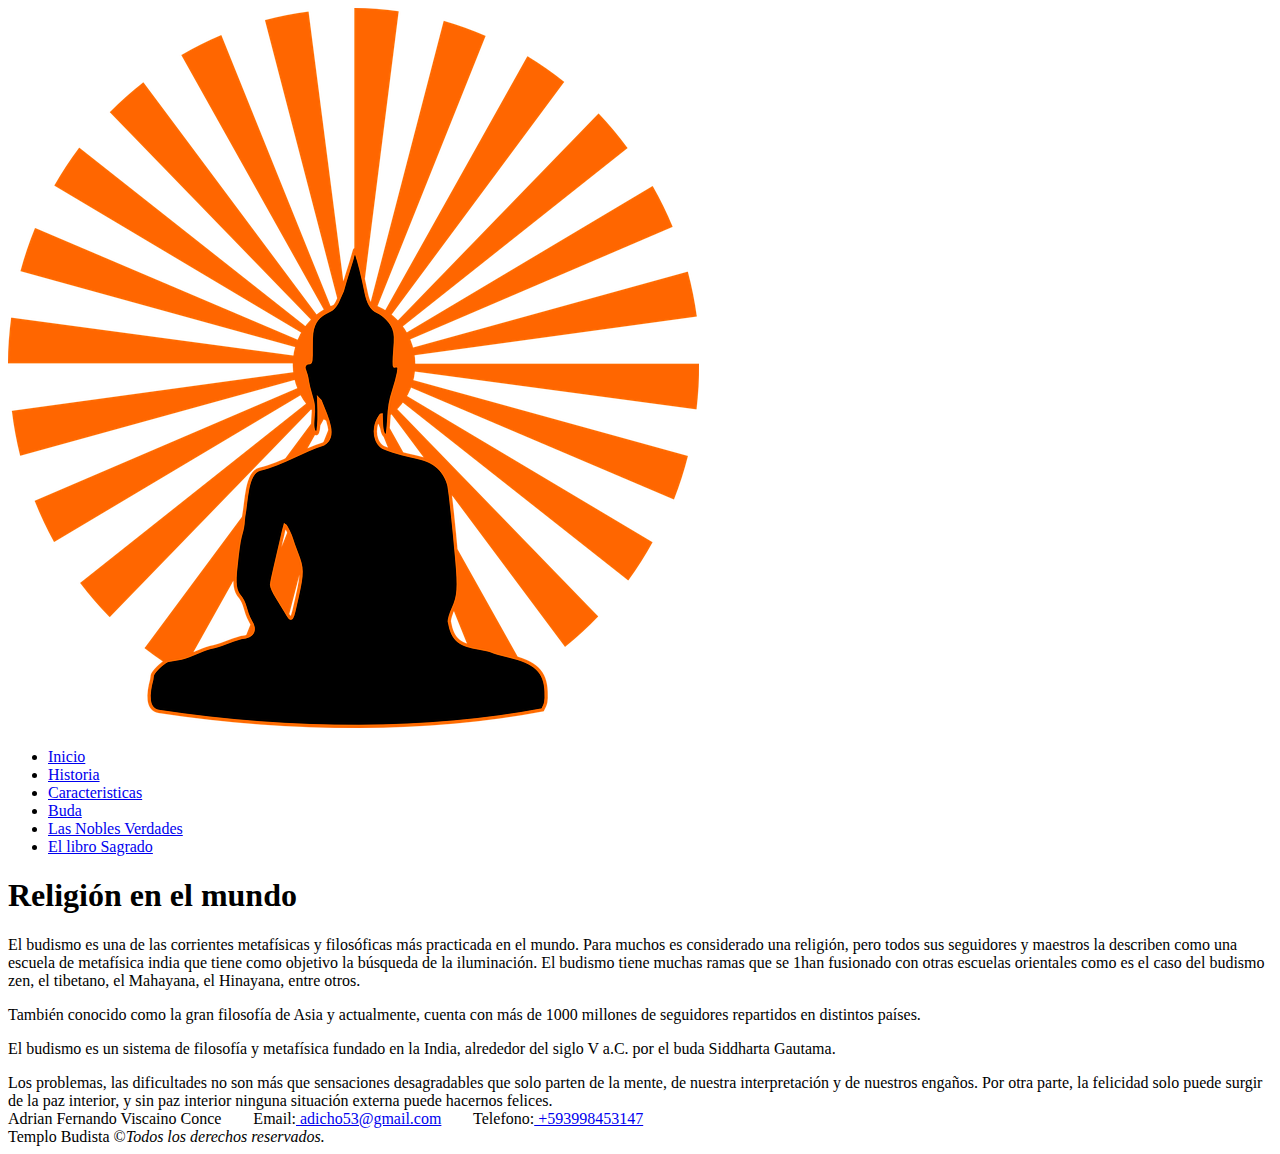
==== index.html @ 87da8470 "Incorporando las paginas html ya creadas sin reglas css" ====
<!DOCTYPE html>
<html lang=es>
    <head>
        <TITLE>El Budismo como religión</TITLE>
        <meta charset="utf-8">
        
    <body>
        <header>
            <a href=index.html>
            <img src="images/logo.png" alt="Templo Budista"/>
            </a>  
        </header> 
        <nav>
            <ul>
                    <li><a href="index.html">Inicio</a></li>
                    <li><a href= "p_historia_budismo.html">Historia</a></li>
                    <li><a href="p_caracteristicas.html">Caracteristicas</a></li>
                    <li><a href="p_buda.html">Buda</a></li>
                    <li><a href="p_nobles_verdades.html">Las Nobles Verdades</a></li>
                    <li><a href="p_libro_sagrado.html">El libro Sagrado</a></li>
            </ul>
        </nav>
        <section>
            
            <article>
                <h1> Religión en el mundo </h1>
                <p> 
                        El budismo es una de las corrientes metafísicas y filosóficas más practicada en el mundo. Para muchos es considerado una religión, 
                        pero todos sus seguidores y maestros la describen como una escuela de metafísica india que tiene como objetivo la búsqueda de la iluminación. 
                        El budismo tiene muchas ramas que se 1han fusionado con otras escuelas orientales como es el caso del budismo zen, el tibetano, el Mahayana, el Hinayana, 
                        entre otros. 
                </p>

            </article>

            <aside>
                <p> 
                        También conocido como la gran filosofía de Asia y actualmente, cuenta con más de 1000 millones de seguidores repartidos en distintos países.
                </p>
            </aside>
                
            <aside>
                <p>    
                     El budismo es un sistema de filosofía y metafísica fundado en la India, alrededor del siglo V a.C. por el buda Siddharta Gautama. 
                </p>
            </aside>

        </section>

        <section>
            <aside>
                    Los problemas, las dificultades no son más que sensaciones desagradables que solo parten de la mente, de nuestra interpretación y de nuestros engaños. 
                    Por otra parte, la felicidad solo puede surgir de la paz interior, y sin paz interior ninguna situación externa puede hacernos felices.
            </aside>

        </section>

         <footer>
            
                    Adrian Fernando Viscaino Conce &nbsp;&nbsp;&nbsp;&nbsp;&nbsp;&nbsp;  Email:<a href="mailto:adicho53@gmail.com"> adicho53@gmail.com</a>
                    &nbsp;&nbsp;&nbsp;&nbsp;&nbsp;&nbsp;  Telefono:<a href="tel:+593998453147"> +593998453147</a> <br>
            
            Templo Budista &#169;<em>Todos los derechos reservados.</em> 
        </footer>

    </body>
</html>
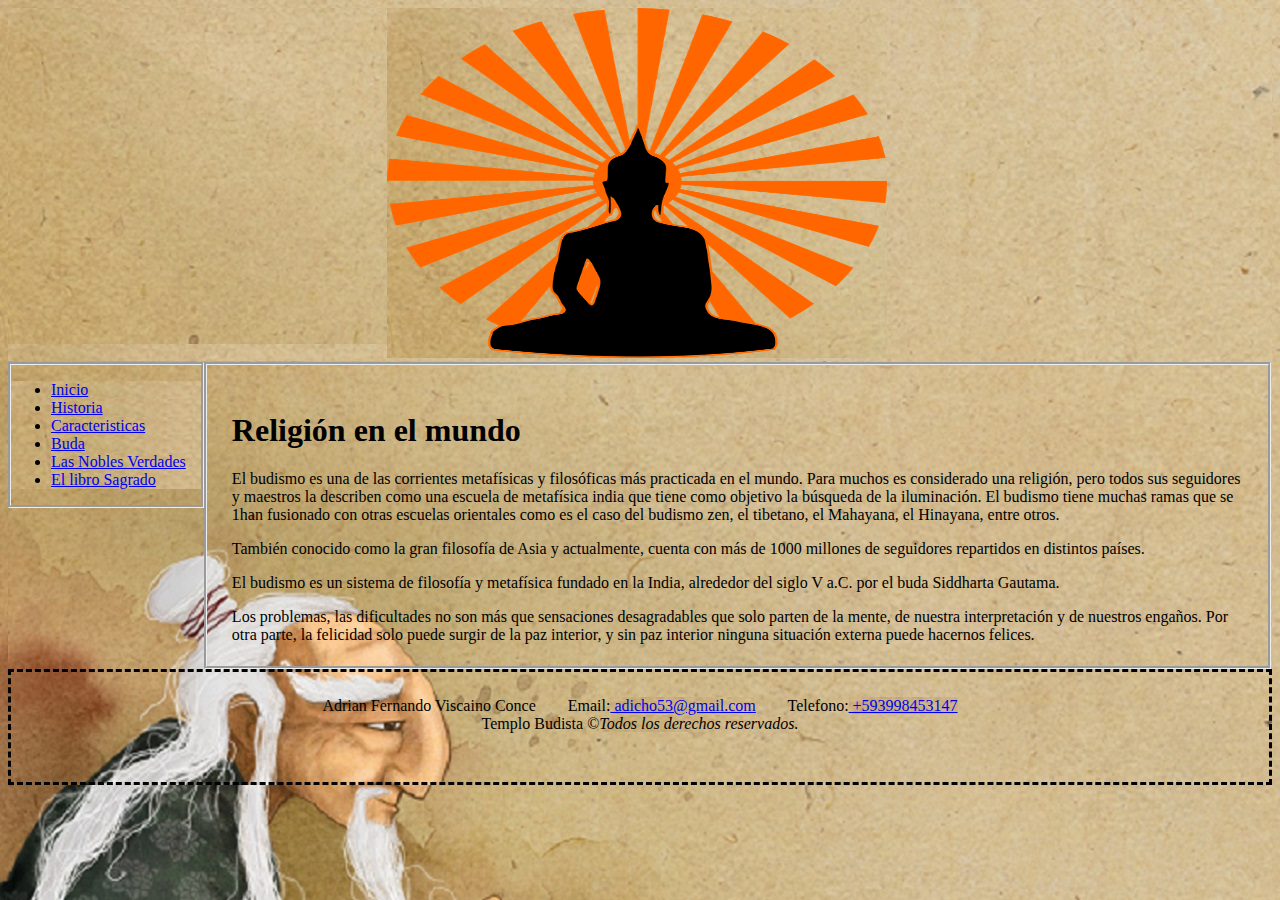
==== commit e90cecaf: "Creacion del archivo css para la estructura" ====
--- a/index.html
+++ b/index.html
@@ -3,14 +3,16 @@
     <head>
         <TITLE>El Budismo como religión</TITLE>
         <meta charset="utf-8">
+        <link href="css/dos_columnas.css" rel="stylesheet">
+        <link href="css/reglas.css" rel="stylesheet">
         
     <body>
-        <header>
+        <header id="cab_carar">
             <a href=index.html>
-            <img src="images/logo.png" alt="Templo Budista"/>
+            <img class="logo"src="images/logo.png" alt="Templo Budista"/>
             </a>  
         </header> 
-        <nav>
+        <nav id="menu">
             <ul>
                     <li><a href="index.html">Inicio</a></li>
                     <li><a href= "p_historia_budismo.html">Historia</a></li>
@@ -20,6 +22,7 @@
                     <li><a href="p_libro_sagrado.html">El libro Sagrado</a></li>
             </ul>
         </nav>
+        <div id ="c1">
         <section>
             
             <article>
@@ -54,8 +57,9 @@
             </aside>
 
         </section>
+    </div>
 
-         <footer>
+         <footer id="fot_carac">
             
                     Adrian Fernando Viscaino Conce &nbsp;&nbsp;&nbsp;&nbsp;&nbsp;&nbsp;  Email:<a href="mailto:adicho53@gmail.com"> adicho53@gmail.com</a>
                     &nbsp;&nbsp;&nbsp;&nbsp;&nbsp;&nbsp;  Telefono:<a href="tel:+593998453147"> +593998453147</a> <br>
--- a/css/dos_columnas.css
+++ b/css/dos_columnas.css
@@ -0,0 +1,44 @@
+#menu{
+    border-top-style: groove;
+    border-bottom-style: groove;
+    border-left-style: groove;
+    border-right-style: groove;
+    width: 15%;
+    float: left;
+    position: relative;
+    background-image: none !important;
+}
+
+#c1{
+    padding: 2%;
+    border-top-style: groove;
+    border-bottom-style: groove;
+    border-left-style: groove;
+    border-right-style: groove;
+    width: 80%;
+    height: 250px;
+    float: left;
+    position: relative;
+    background-image: none !important;
+}
+
+
+
+#fot_carac{
+    padding: 2%;
+    text-align: center;
+    border-top-style: dashed ;
+    border-bottom-style: dashed;
+    border-left-style: dashed;
+    border-right-style: dashed;
+    height: 60px;  
+    position: relative;
+    background-image: none !important;
+}
+#cab_carac{
+    border-top-style: groove;
+    border-bottom-style: groove;
+    border-left-style: inset;
+    border-right-style: inset;  
+    background-image: none !important;
+}--- a/css/reglas.css
+++ b/css/reglas.css
@@ -0,0 +1,57 @@
+*{
+    background-image: url("../images/fondo.png");
+    background-repeat: no-repeat;
+}
+
+
+iframe{
+    width: 500px;
+    height: 350px;
+    margin-inline-start: 260px;
+}
+table{
+    margin-inline-start: 10%;
+    border-style: groove;
+    border-color: black;
+ /*style="width: 100%"*/
+    width: 800px;
+}
+tr{
+    border-style: groove;
+    border-color: black; 
+}
+th{
+    border-style: inherit;
+    border-color: black;
+}
+td{
+    border-style: solid;
+    border-color: black;
+}
+footer{
+    clear: both;
+}
+.logo{
+    width: 500px;
+    height: 350px;
+    margin-inline-start: 30%;
+}
+#cab_carac{
+    background-color: rgb(181, 131, 190);
+
+}
+section{
+    background-image: none !important;
+}
+article {
+    background-image: none !important;
+}
+p{
+    background-image: none !important;
+}
+h1{
+    background-image: none !important;
+}
+aside{
+    background-image: none !important;
+}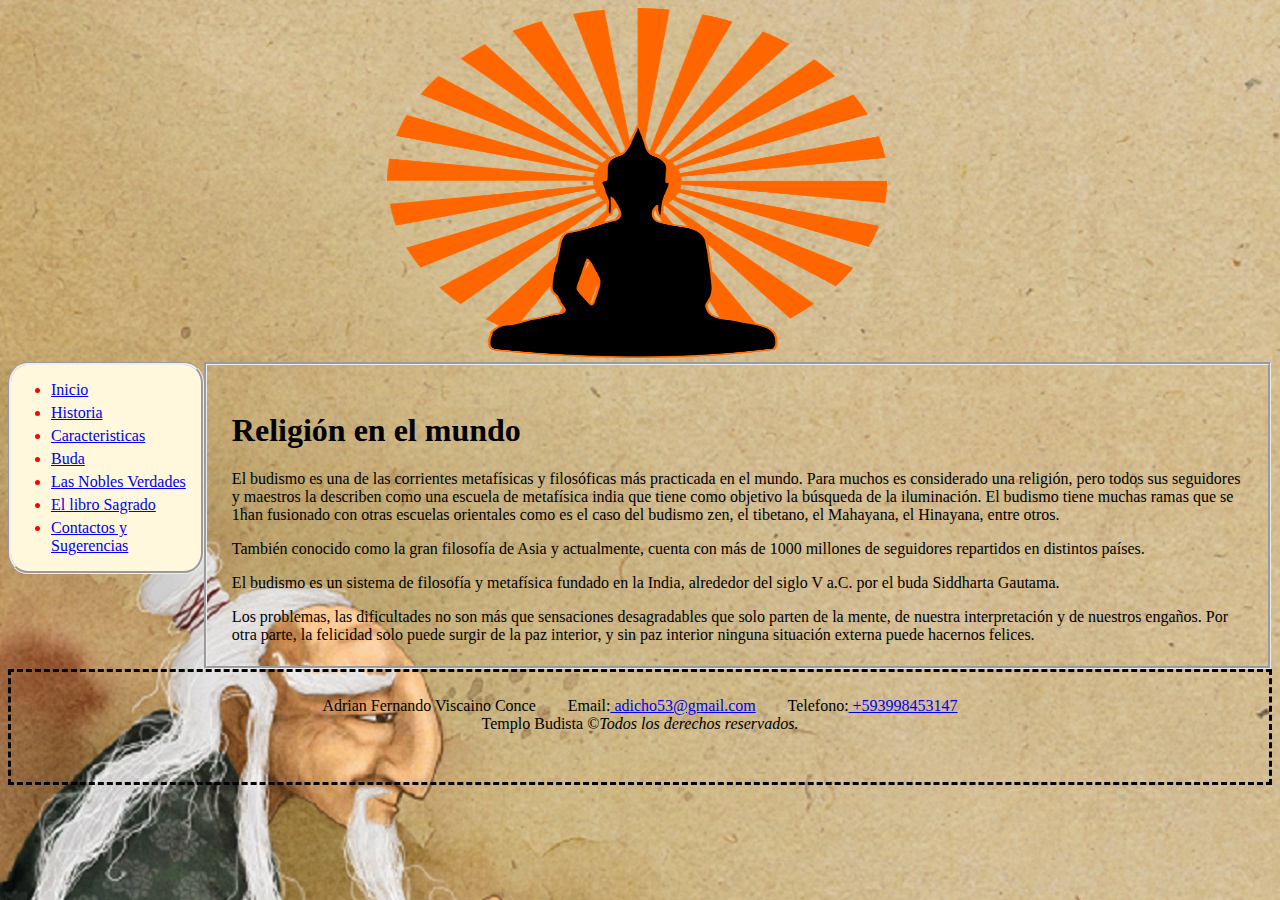
==== commit ca7e9f7d: "Modificacion de las cajas del menu, ponienod un fondo de color y una separacion entre menus" ====
--- a/index.html
+++ b/index.html
@@ -5,7 +5,7 @@
         <meta charset="utf-8">
         <link href="css/dos_columnas.css" rel="stylesheet">
         <link href="css/reglas.css" rel="stylesheet">
-        
+    </head>    
     <body>
         <header id="cab_carar">
             <a href=index.html>
@@ -20,6 +20,7 @@
                     <li><a href="p_buda.html">Buda</a></li>
                     <li><a href="p_nobles_verdades.html">Las Nobles Verdades</a></li>
                     <li><a href="p_libro_sagrado.html">El libro Sagrado</a></li>
+                    <li><a href="formulario.html">Contactos y Sugerencias</a></li>
             </ul>
         </nav>
         <div id ="c1">
--- a/css/dos_columnas.css
+++ b/css/dos_columnas.css
@@ -7,6 +7,8 @@
     float: left;
     position: relative;
     background-image: none !important;
+    
+
 }
 
 #c1{
--- a/css/reglas.css
+++ b/css/reglas.css
@@ -1,6 +1,7 @@
 *{
     background-image: url("../images/fondo.png");
     background-repeat: no-repeat;
+    background-attachment: fixed;
 }
 
 
@@ -54,4 +55,34 @@
 }
 aside{
     background-image: none !important;
-}+}
+nav{
+    background-image: none;
+}
+li{
+    background-image: none;
+
+}
+ul{
+    background-image: none;
+
+}
+a{
+    background-image: none;
+
+}
+
+
+
+#menu{
+    border-top-left-radius: 10%;
+    border-top-right-radius: 10%;
+    border-bottom-left-radius: 10%;
+    border-bottom-right-radius: 10%;
+    background-color: cornsilk;
+}
+
+#menu ul li {
+   margin-bottom:  5px;
+    color: red;
+}
